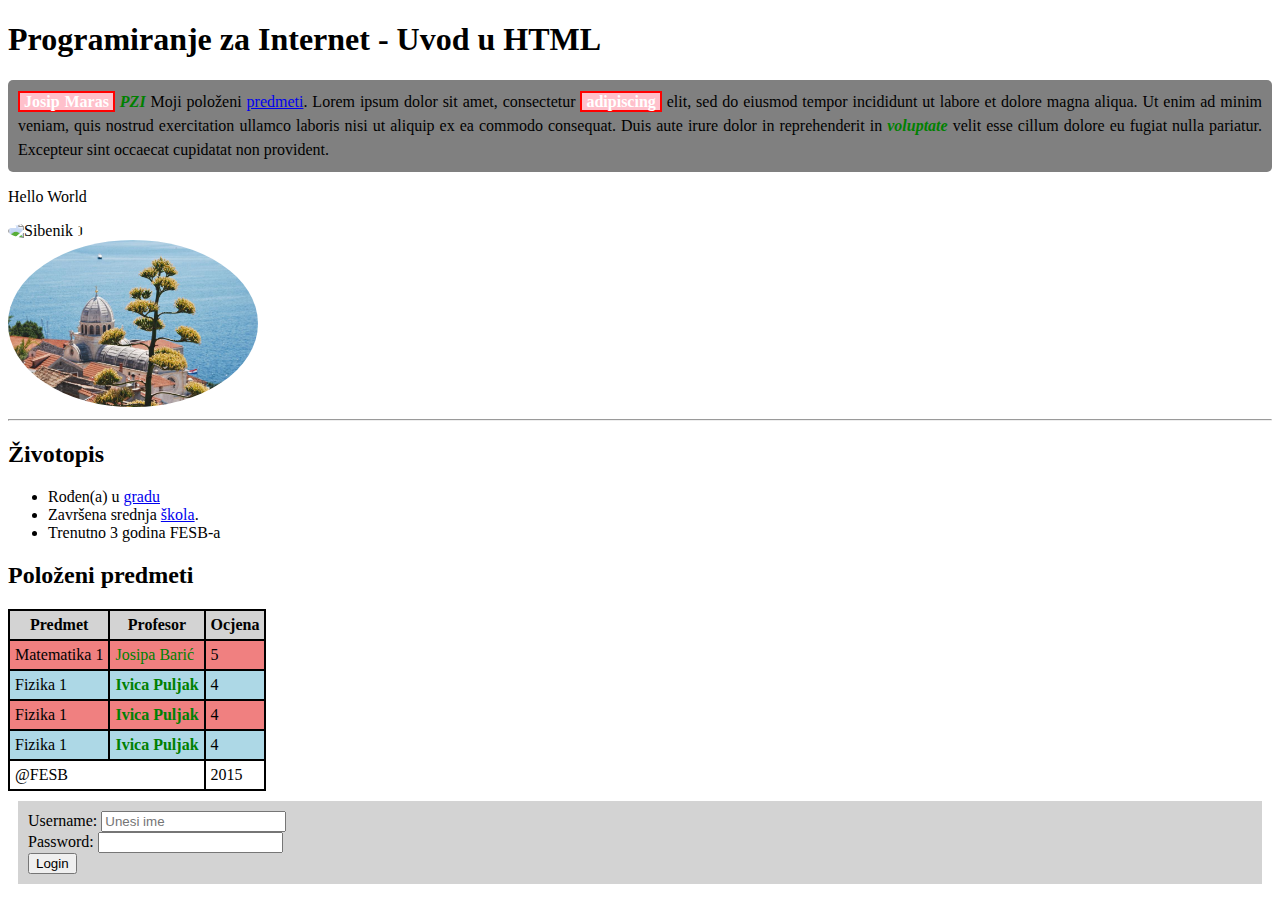
==== vjezba2/index.html @ 7f978b14 "dodavanje vjezbe2" ====
<!DOCTYPE html>
<html>
    <head> <!-- META INFORMACIJE O STRANICI -->
        <meta charset="utf-8">
        <title>Vježba 2 - PZI (CSS)</title>
        <link rel="stylesheet" href="styles/style.css"/>    
    </head>
    
    <body> <!-- SVE ŠTA SE PRIKAZUJE NA STRANICI-->
        <h1>Programiranje za Internet - Uvod u HTML</h1>
        
        <p id="info-paragraph"> 
            <strong>Josip Maras</strong> <em>PZI</em>
            Moji položeni <a href="#Predmeti">predmeti</a>.
            Lorem ipsum dolor sit amet,
            consectetur <strong>adipiscing</strong> elit, sed do eiusmod tempor incididunt ut labore et
            dolore magna aliqua. Ut enim ad minim veniam, quis nostrud exercitation
            ullamco laboris nisi ut aliquip ex ea commodo consequat. Duis aute irure dolor
            in reprehenderit in <em>voluptate</em> velit esse cillum dolore eu fugiat nulla
            pariatur. Excepteur sint occaecat cupidatat non provident.
        </p>
        
        <p>Hello World</p>
        
        <!-- samozatvarajući element <element/> jer nema sadržaja-->
        <img src="http://hotelbolero.gaussx.com/wp-content/uploads/2014/05/sibenik2.png" alt="Sibenik 1"/> 
        <br/>
        <img src="images/sibenik_001.jpg" alt="Sibenik 2"/>
        
        <hr/>
        
        <h2>Životopis</h2>
        
        <ul>
            <li>Rođen(a) u <a href="http://www.split.hr/Default.aspx">gradu</a></li>    
            <li>Završena srednja <a href="http://gav.hr/" target="_blank">škola</a>.</li>    
            <li>Trenutno 3 godina FESB-a</li>    
        </ul>
        
        <h2 id="Predmeti">Položeni predmeti</h2>
        
        <table id="subjects-table"> 
            <thead>
                <tr>
                    <th>Predmet </th> <!-- ćelija zaglavlja -->
                    <th>Profesor</th>
                    <th>Ocjena</th>
                </tr>
            </thead>
            
            <tbody>
                <tr>
                    <td>Matematika 1</td>
                    <td class="professor-cell">Josipa Barić</td>
                    <td>5</td>
                </tr>
                
                <tr>
                    <td>Fizika 1</td>
                    <!-- An element can have multiple classes, simply separate them with a space! -->
                    <td class="professor-cell senior-professor-cell">Ivica Puljak</td>
                    <td>4</td>
                </tr>
                
                <tr>
                    <td>Fizika 1</td>
                    <td class="professor-cell senior-professor-cell">Ivica Puljak</td>
                    <td>4</td>
                </tr>
                
                <tr>
                    <td>Fizika 1</td>
                    <td class="professor-cell senior-professor-cell">Ivica Puljak</td>
                    <td>4</td>
                </tr>
                
            </tbody>
            
            <tfoot>
                <tr>
                    <td colspan="2">@FESB</td>
                    <td>2015</td>
                </tr>
            </tfoot>
        </table>
        
        
        <form id="login-form">
            Username: <input type="text" placeholder="Unesi ime"/> <br/>
            Password: <input type="password"/> <br/>
            <input type="button" value="Login"/>
        </form>
    
    </body>
</html>
---- vjezba2/styles/style.css ----
body {
    font-family: Georgia;
}

/*# - Select all elements by id*/
#info-paragraph {
    background-color: gray;
    border-radius: 5px;
    padding: 10px;
    text-align: justify;
    line-height: 1.5;
}

/* Select all elements of type strong
   that are direct children of an element
   with id info-paragraph
*/
#info-paragraph > strong {
    border: 2px solid red;
    background-color: pink;
    padding: 0 4px;
    color: white;
}

#info-paragraph > em {
    color: green;
    font-weight: bolder;
}

body > img {
    width: 250px;
    border-radius: 50%;
}

/* > child of*/
#subjects-table > thead {
    background-color: lightgray;
}

#subjects-table,
#subjects-table th, /*Space -> descendent*/
#subjects-table td  
{
    border: 2px solid black;
    padding: 5px;
    border-collapse: collapse;
}


/*. dohvati sve elemente neke klase*/
.professor-cell {
    color: green;
}

/*. Fetch all elements with a class*/
.senior-professor-cell {
    font-weight: bolder;
}

/* Out of all table rows choose only even*/
#subjects-table > tbody > tr:nth-child(2n) {
    background-color: lightblue;
}

/* Out of all table rows choose only odd*/
#subjects-table > tbody > tr:nth-child(2n+1) {
    background-color: lightcoral;
}

#login-form {
    margin: 10px;
    background-color: lightgray;
    padding: 10px;
}

/*Select input element with type attribute equal to "text"*/
#login-form input[type="text"] {
    color: green;
}

#login-form input[type="password"] {
    color: red;
}

/*On all input elements, active on mouse over*/
input:hover {
    border: 2px solid yellow;
}

/*On all input elements, active on mouse down*/
input:active {
    border: 2px solid red;
}

/*On all input elements, active on input focus*/
input:focus {
    border: 2px solid blue;
}
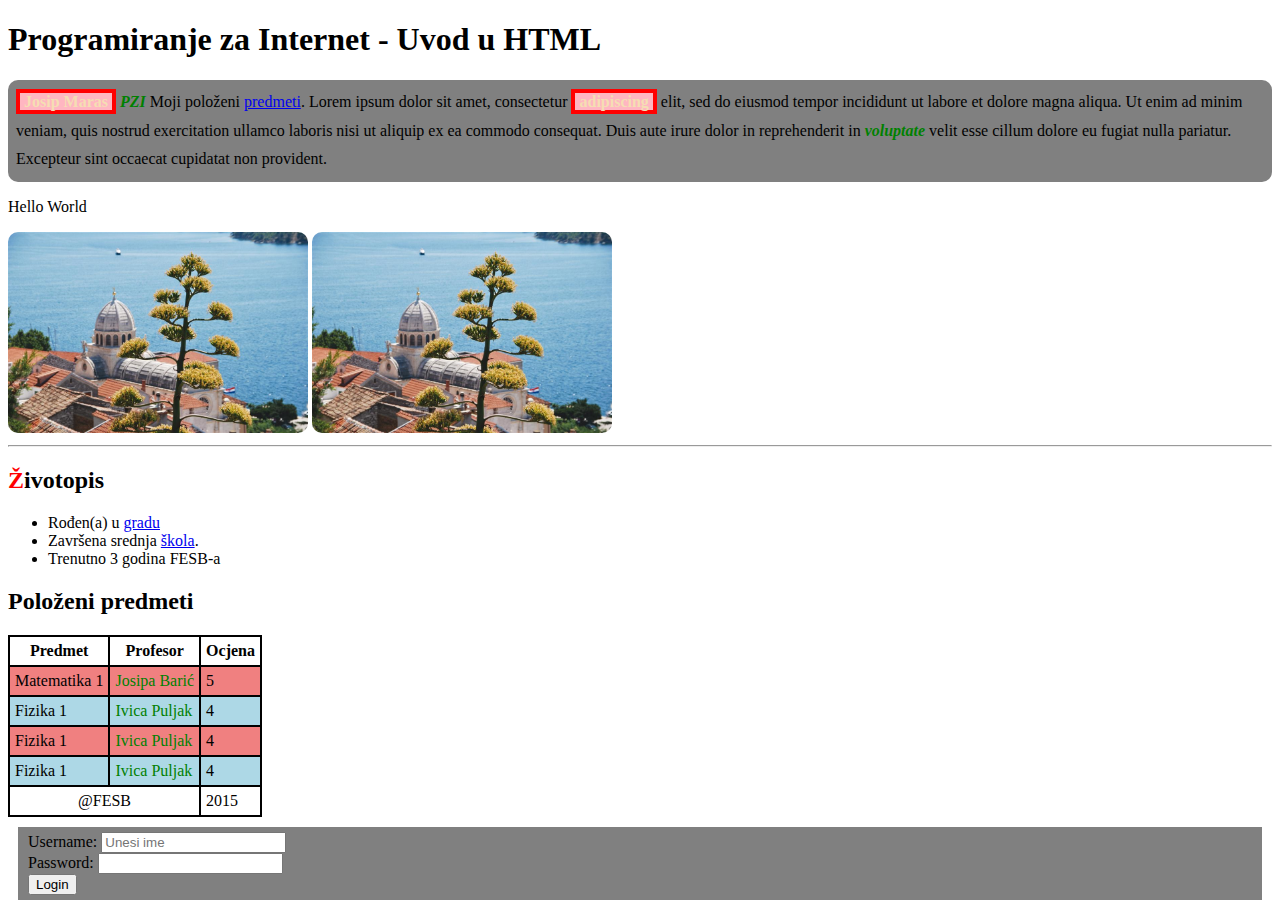
==== commit a4c901c0: "pokusaj samostalnog rješavanja vjezbe2" ====
--- a/vjezba2/index.html
+++ b/vjezba2/index.html
@@ -3,7 +3,7 @@
     <head> <!-- META INFORMACIJE O STRANICI -->
         <meta charset="utf-8">
         <title>Vježba 2 - PZI (CSS)</title>
-        <link rel="stylesheet" href="styles/style.css"/>    
+        <link rel="stylesheet" href="styles/zadatak.css"/>    
     </head>
     
     <body> <!-- SVE ŠTA SE PRIKAZUJE NA STRANICI-->
@@ -23,8 +23,7 @@
         <p>Hello World</p>
         
         <!-- samozatvarajući element <element/> jer nema sadržaja-->
-        <img src="http://hotelbolero.gaussx.com/wp-content/uploads/2014/05/sibenik2.png" alt="Sibenik 1"/> 
-        <br/>
+        <img src="images/sibenik_001.jpg" alt="Sibenik 1"/> 
         <img src="images/sibenik_001.jpg" alt="Sibenik 2"/>
         
         <hr/>
--- a/vjezba2/styles/zadatak.css
+++ b/vjezba2/styles/zadatak.css
@@ -0,0 +1,77 @@
+body { 
+    font-family: Georgia, 'Times New Roman', Times, serif;
+    }
+
+#info-paragraph { 
+    background-color: gray;
+    border-radius: 10px;
+    padding: 8px 8px;
+    line-height: 1.8;
+    
+    }
+
+#info-paragraph strong { 
+    font-weight: 10px; 
+    padding : 0 4px; 
+    background-color: lightpink;
+    border: 4px solid red;
+    color: wheat;
+    }
+#info-paragraph em {
+    color: green;
+    font-weight: bolder;
+    }
+
+body img {
+    border-radius: 10px;
+    width: 300px;
+}
+
+h2:first-of-type::first-letter{
+    color: red;
+}
+.professor-cell {
+    color: green;
+}
+
+#subjects-table, th, tr, td {
+    border: 2px solid black;
+    border-collapse: collapse;
+    padding: 5px;
+}
+
+#subjects-table > tbody > tr:nth-child(2n) {
+    background-color: lightblue;
+}
+
+#subjects-table > tbody > tr:nth-child(2n+1) {
+    background-color: lightcoral;
+}
+
+#subjects-table > tfoot > tr > td:first-of-type {
+    text-align: center;
+}
+
+
+#login-form {
+    background-color: gray;
+    padding: 5px 10px;
+    margin: 10px;
+}
+
+#login-form input[type="password"] {
+    color:green;
+}
+
+#login-form input[type="text"] {
+    color: darkslateblue;
+}
+
+input:hover {
+    border : 2px solid yellow;
+}
+
+input:focus {
+    background-color: plum;
+    
+}